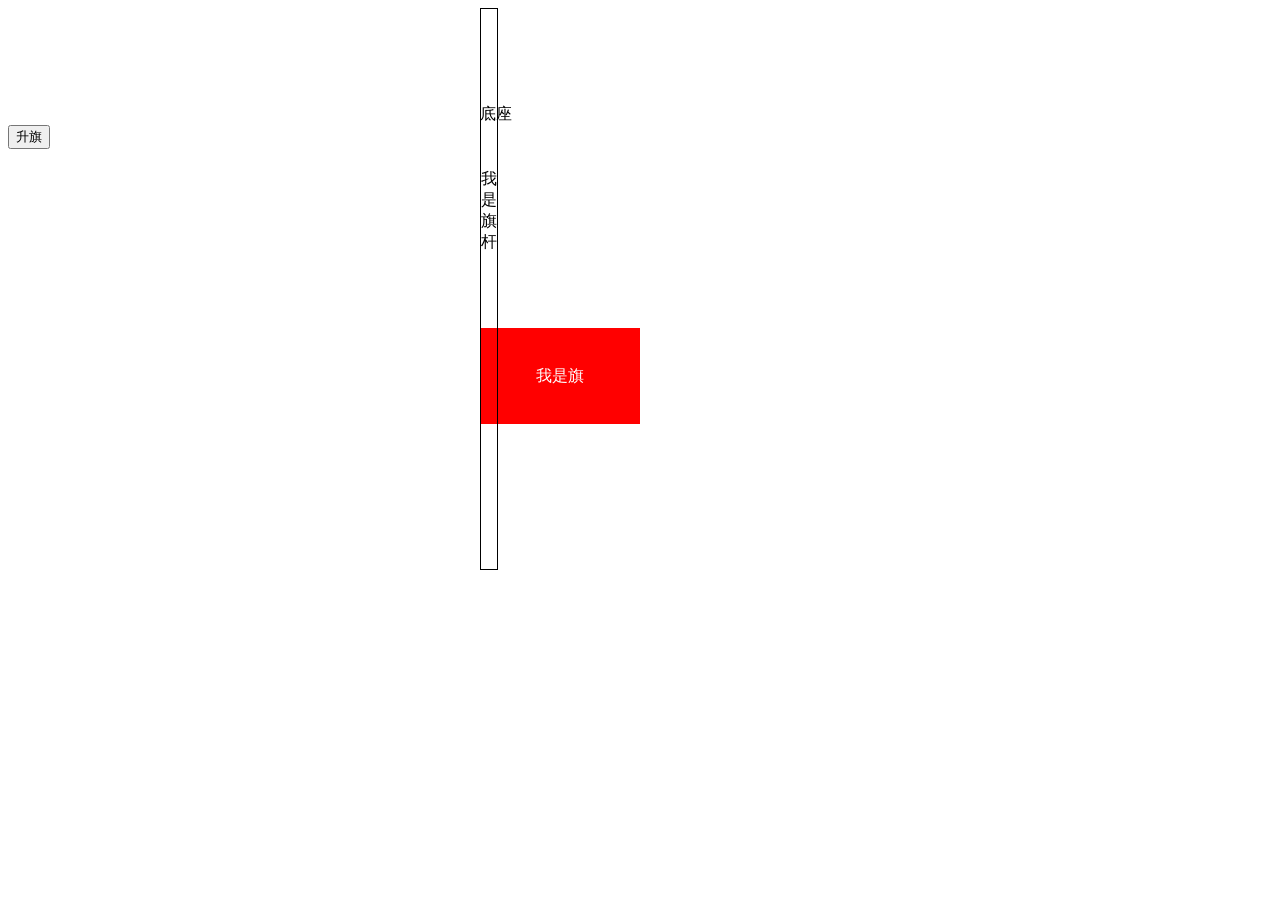
==== 升旗.html @ b0df1f54 "前端完成" ====
<!doctype html>
<html lang="en">
<head>
    <meta charset="UTF-8">
    <meta name="viewport"
          content="width=device-width, user-scalable=no, initial-scale=1.0, maximum-scale=1.0, minimum-scale=1.0">
    <meta http-equiv="X-UA-Compatible" content="ie=edge">

    <title>升旗html</title>
    <style>
        .container {
            position: relative;
            width: 20em;
            margin: auto;
        }

        .flag {
            width: 10em;
            height: 6em;
            background: red;
            color: white;
            text-align: center;
            line-height: 6em;
            transform: translate3d(0, 20em, 0);
            transition: 8s all ease-in-out;
        }

        .flagpole {
            width: 1em;
            height: 25em;
            margin: auto;
            border: solid 1px;
            position: absolute;
            top: 0px;
            padding-top: 10em;
        }

        .up {
            transform: translate3d(0, 0, 0);
        }
    </style>
</head>
<body>
<div class="container">
    <div class="flag">我是旗</div>
    <div class="flagpole">我是旗杆</div>
    <div class="footer">底座</div>
</div>
<button id="flag_up">升旗</button>
<script>
        document.querySelector("#flag_up").addEventListener('click',()=>{
            document.querySelector(".flag").classList.add("up")
        })
</script>
</body>
</html>
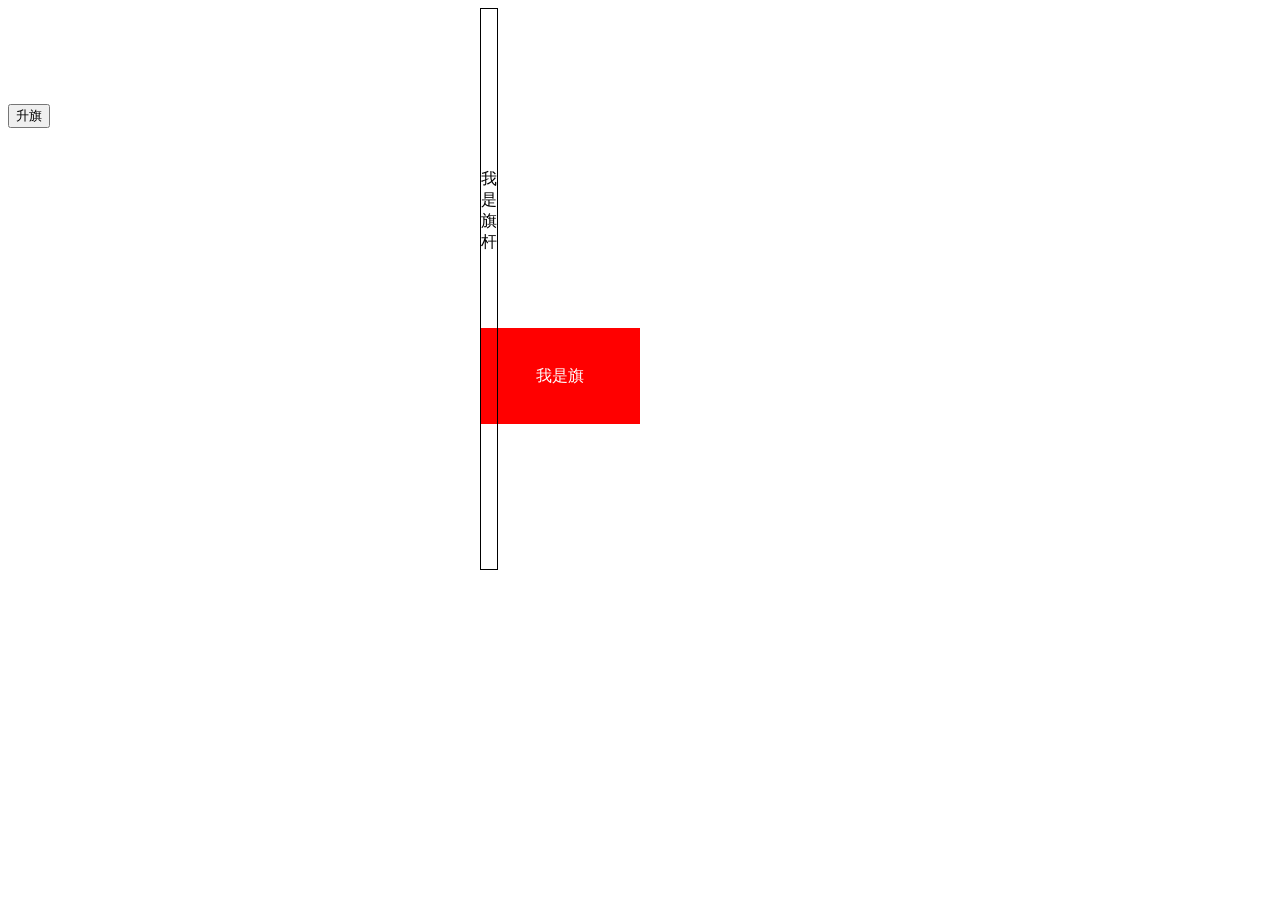
==== commit 6b95687b: "服务器端" ====
--- a/升旗.html
+++ b/升旗.html
@@ -44,7 +44,6 @@
 <div class="container">
     <div class="flag">我是旗</div>
     <div class="flagpole">我是旗杆</div>
-    <div class="footer">底座</div>
 </div>
 <button id="flag_up">升旗</button>
 <script>
